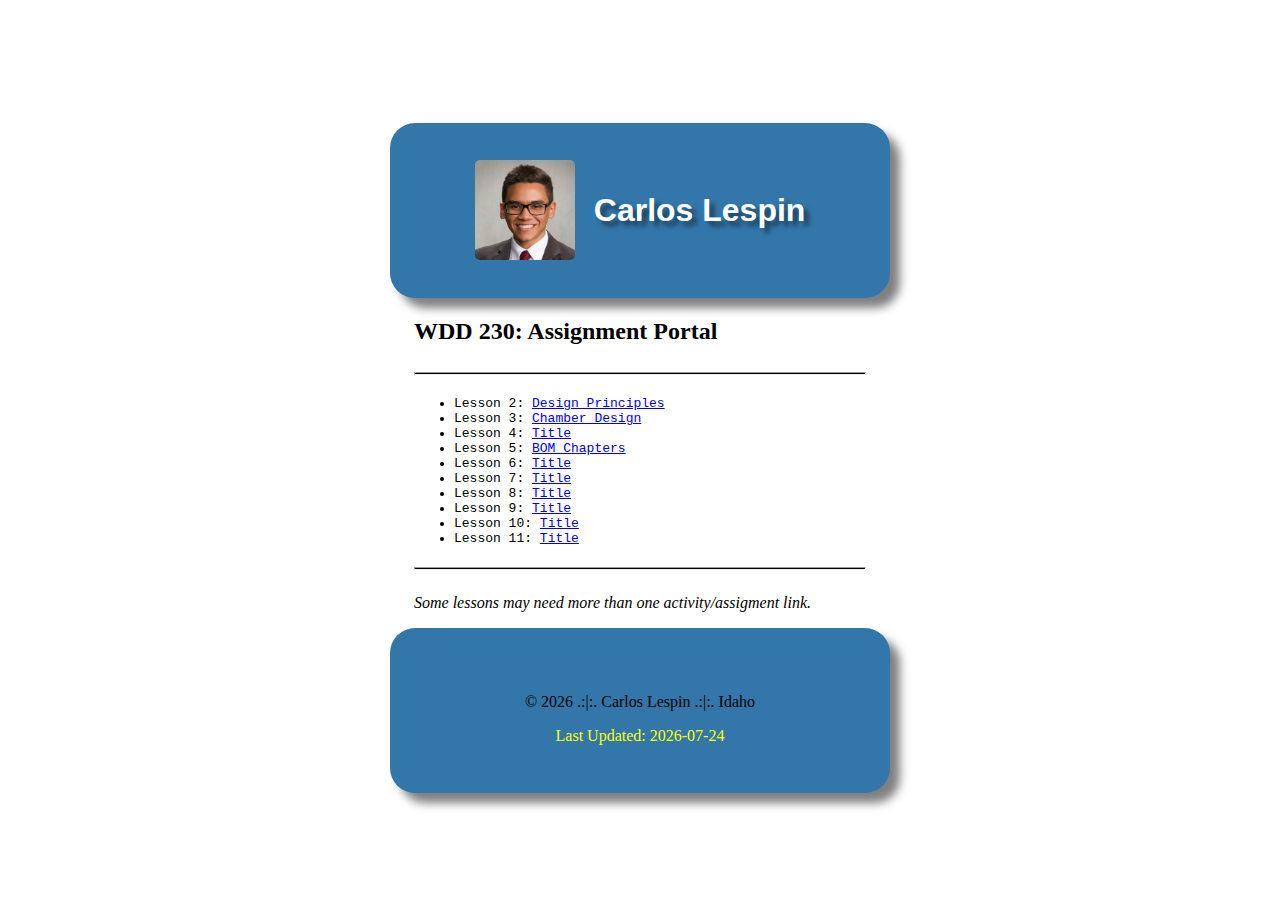
==== index.html @ 2c884ca5 "Update index.html" ====
<!DOCTYPE html>
<html lang="en">

<head>
  <meta name="viewport" content="width=device-width, initial-scale=1">
  <meta charset="UTF-8">
  <meta name="author" content="Carlos Lespin" />

<meta
  name="description"
  content="Assignment portal for Carlos Lespin in WDD 230: Web Frontend Development at Brigham Young University - Idaho" />
  
  <link rel="stylesheet" href="styles/style.css">
  
  <title>Assignment Portal</title>

</head>

<body>

<header>
    <div class="box header-box">
        <img src="images/profile-head-shot.jpg" alt="Carlos Lespin" height = "100" width="100">
        <h1 id="student_name">Carlos Lespin</h1>
    </div>
</header>


  <main>
  <div class="assignments">
  <h2>WDD 230: Assignment Portal</h2>
  <hr>
  <ul class="list">
    <li>Lesson 2: <a href="Lesson2/design-principles.html">Design Principles</a></li>
    <li>Lesson 3: <a href="Lesson3/index.html">Chamber Design</a></li>
    <li>Lesson 4: <a href="index2.html">Title</a></li>
    <li>Lesson 5: <a href="Lesson5/bom.html">BOM Chapters</a></li>
    <li>Lesson 6: <a href="index2.html">Title</a></li>
    <li>Lesson 7: <a href="index2.html">Title</a></li>
    <li>Lesson 8: <a href="index2.html">Title</a></li>
    <li>Lesson 9: <a href="index2.html">Title</a></li>
    <li>Lesson 10: <a href="index2.html">Title</a></li>
    <li>Lesson 11: <a href="index2.html">Title</a></li>
  </ul>
  <hr>
  <p><i>Some lessons may need more than one activity/assigment link.</i></p>
  </div> 

</main>
  



  <footer>
    <div class="box footer-box">
    <p id="footer-signature">  .:|:. Carlos Lespin .:|:. Idaho</p>
    <!--p><a href="mailto:hege@example.com">carlos.lespin.silva@gmail.com</a></p>-->
    <div id="footer-date" style="color: yellow;">  </div>
    
  </div>
  </footer>


  <script src="scripts/index.js"></script>
</body>
  


</html>
---- styles/style.css ----
body {
    display: flex;
    justify-content: center;
    flex-direction: column;
    align-items: center;
    height: 100vh;
  }

img {
    border-radius: 5px;
}

.box {

    display: flex;
    align-items: center;
    justify-content: space-around;
    border-radius: 25px;
    box-shadow: 10px 10px 10px rgba(0, 0, 0, .5);
    background-color: #3377AA;
}

.header-box {
    display: flex;
    align-items: center;
    justify-content: space-around;
    border-radius: 25px;
    padding: 75px; 
    width: 350px;
    height: 25px; 
}

header {
    font-family: Verdana, Geneva, Tahoma, sans-serif;
    color: white;
    text-shadow: 5px 5px 5px rgba(0, 0, 0, .5);
}


.assignments {
    display: flex;
    flex-direction: column;
}

.list {
    font-family: monospace;
}


.footer-box {
    display: flex;
    align-items: center;
    justify-content: center;
    flex-direction: column;
    border-radius: 25px;
    background-color: #3377AA;
    padding: 75px; 
    width: 350px;
    height: 15px; 
    
}



  #student_name {   
    display: flex;
  }


  hr {
    height:1px;
    width: 450px;
    background-color: black;
}
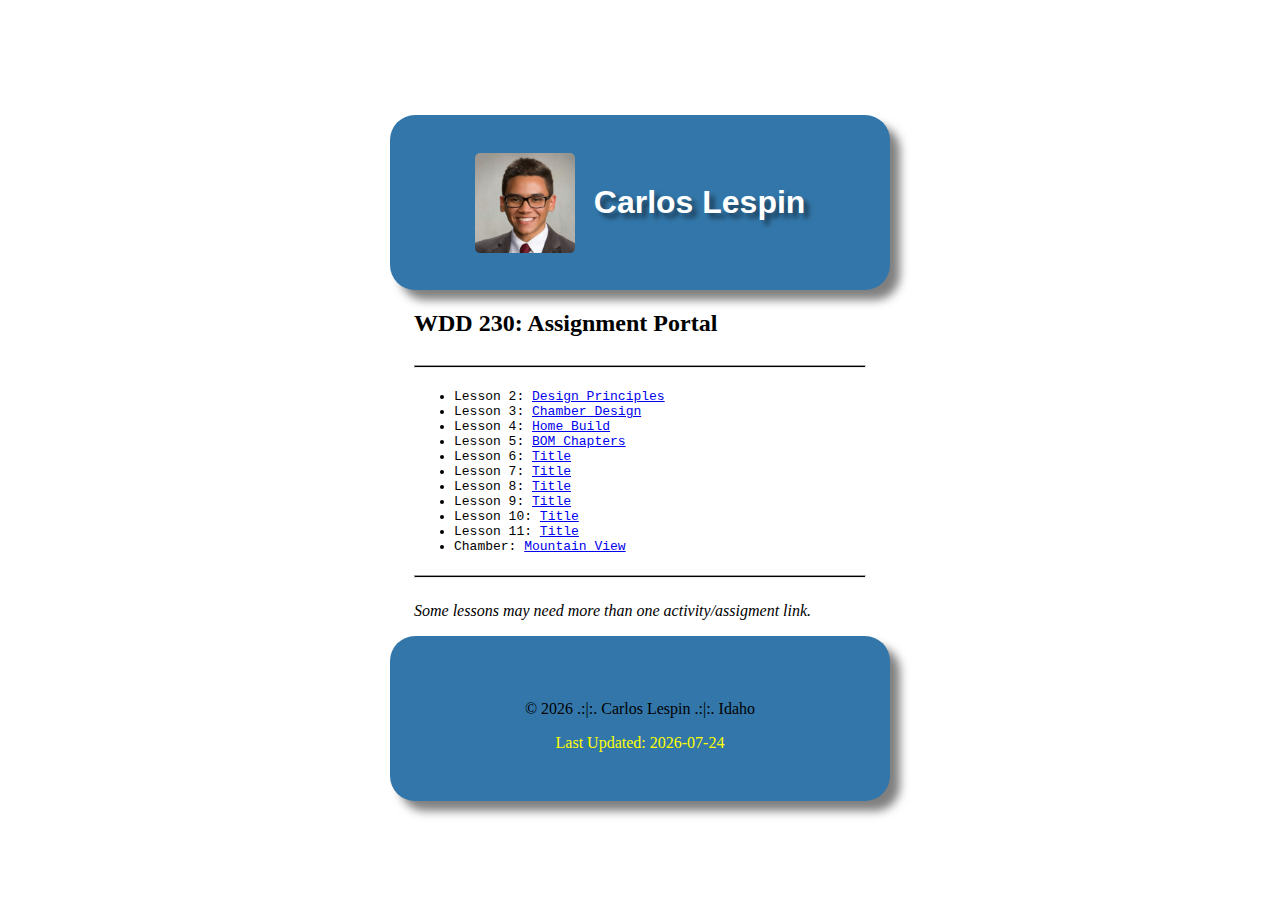
==== commit 155fb97e: "lesson4" ====
--- a/index.html
+++ b/index.html
@@ -33,7 +33,7 @@
   <ul class="list">
     <li>Lesson 2: <a href="Lesson2/design-principles.html">Design Principles</a></li>
     <li>Lesson 3: <a href="Lesson3/index.html">Chamber Design</a></li>
-    <li>Lesson 4: <a href="index2.html">Title</a></li>
+    <li>Lesson 4: <a href="Lesson4/index.html">Home Build</a></li>
     <li>Lesson 5: <a href="Lesson5/bom.html">BOM Chapters</a></li>
     <li>Lesson 6: <a href="index2.html">Title</a></li>
     <li>Lesson 7: <a href="index2.html">Title</a></li>
@@ -41,6 +41,7 @@
     <li>Lesson 9: <a href="index2.html">Title</a></li>
     <li>Lesson 10: <a href="index2.html">Title</a></li>
     <li>Lesson 11: <a href="index2.html">Title</a></li>
+    <li>Chamber: <a href="chamber/index.html">Mountain View</a></li>
   </ul>
   <hr>
   <p><i>Some lessons may need more than one activity/assigment link.</i></p>
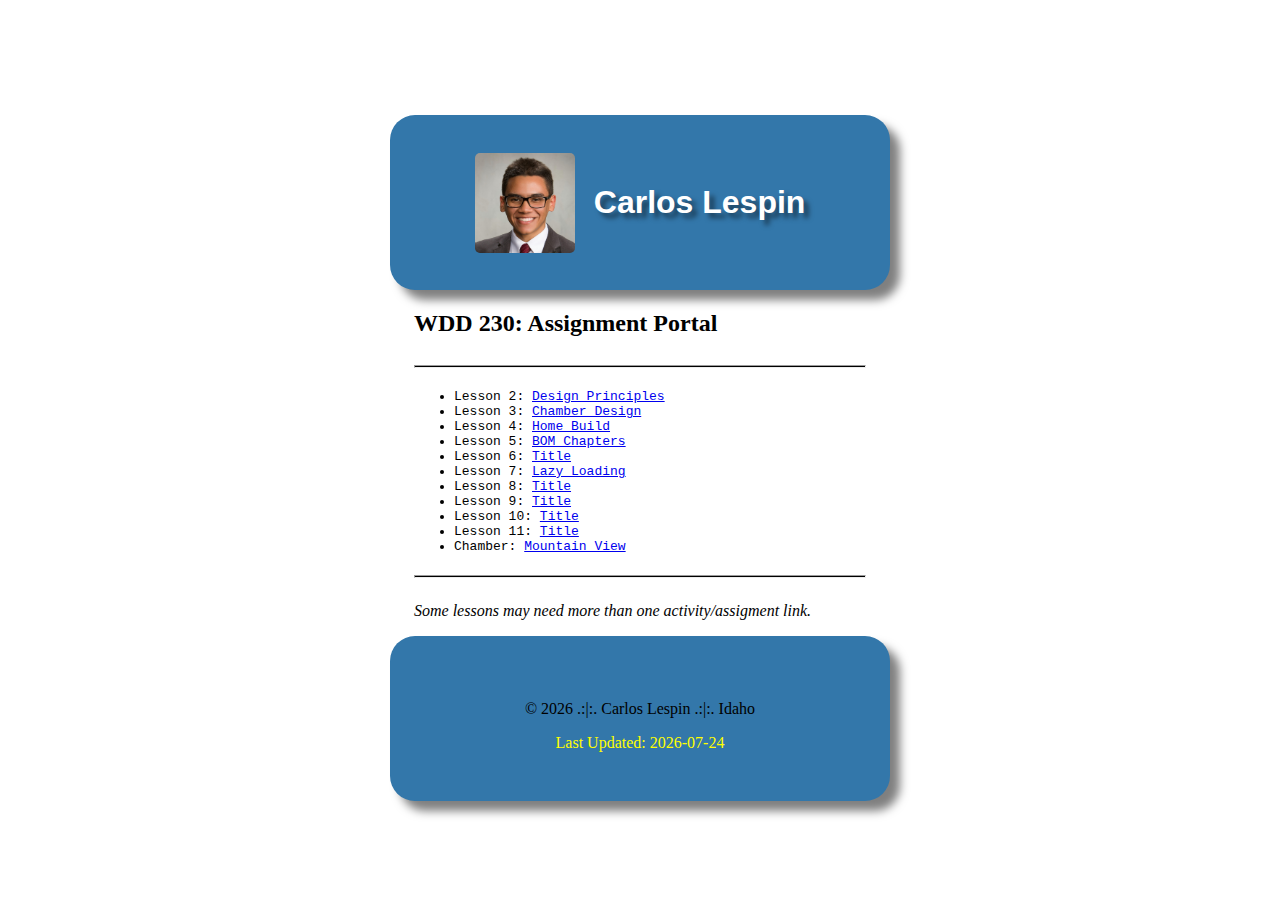
==== commit 8f7391ef: "added lazy loading" ====
--- a/index.html
+++ b/index.html
@@ -36,7 +36,7 @@
     <li>Lesson 4: <a href="Lesson4/index.html">Home Build</a></li>
     <li>Lesson 5: <a href="Lesson5/bom.html">BOM Chapters</a></li>
     <li>Lesson 6: <a href="index2.html">Title</a></li>
-    <li>Lesson 7: <a href="index2.html">Title</a></li>
+    <li>Lesson 7: <a href="Lesson7/lazyload.html">Lazy Loading</a></li>
     <li>Lesson 8: <a href="index2.html">Title</a></li>
     <li>Lesson 9: <a href="index2.html">Title</a></li>
     <li>Lesson 10: <a href="index2.html">Title</a></li>
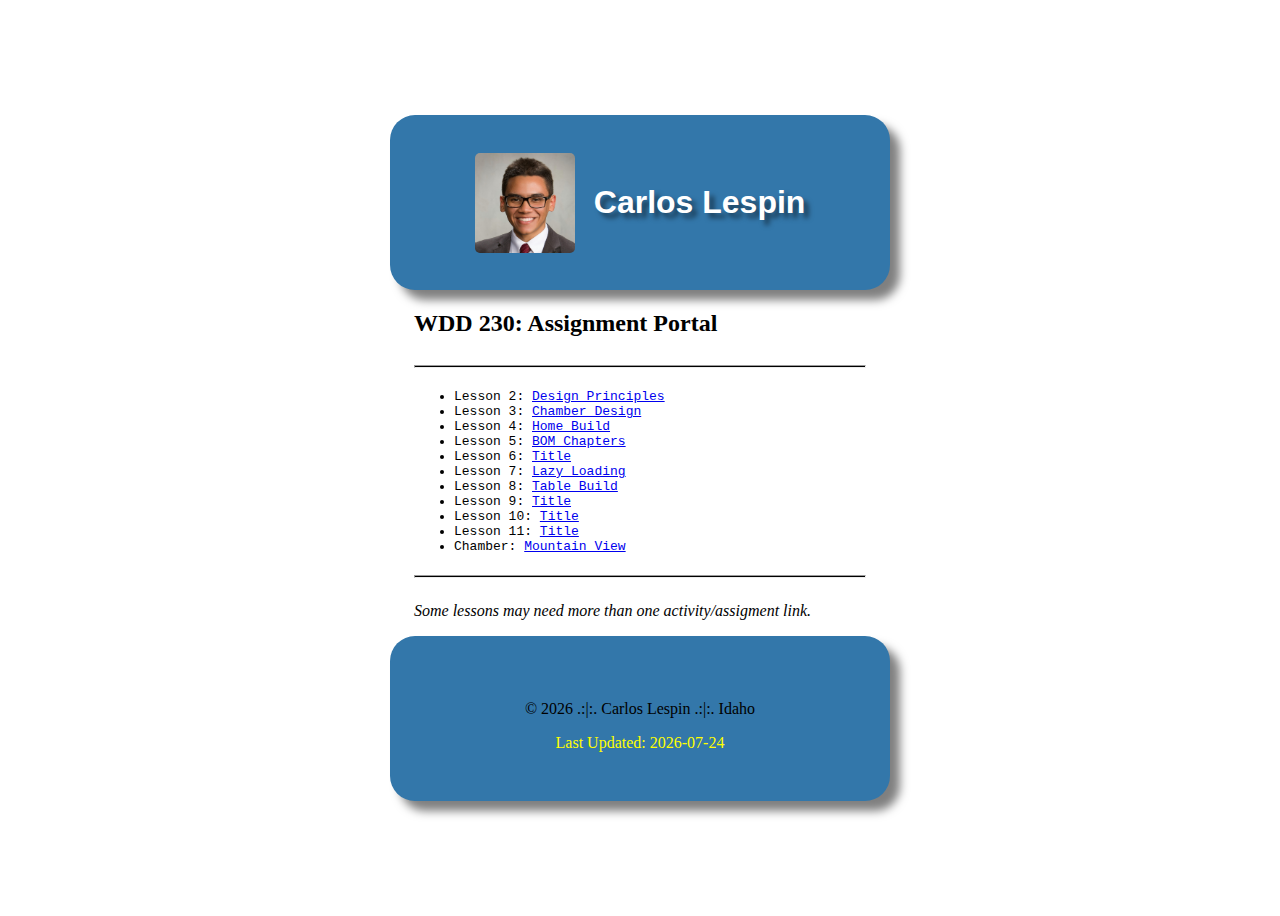
==== commit 4a0c4cc5: "added lesson8" ====
--- a/index.html
+++ b/index.html
@@ -37,7 +37,7 @@
     <li>Lesson 5: <a href="Lesson5/bom.html">BOM Chapters</a></li>
     <li>Lesson 6: <a href="index2.html">Title</a></li>
     <li>Lesson 7: <a href="Lesson7/lazyload.html">Lazy Loading</a></li>
-    <li>Lesson 8: <a href="index2.html">Title</a></li>
+    <li>Lesson 8: <a href="Lesson8/tablebuild.html">Table Build</a></li>
     <li>Lesson 9: <a href="index2.html">Title</a></li>
     <li>Lesson 10: <a href="index2.html">Title</a></li>
     <li>Lesson 11: <a href="index2.html">Title</a></li>
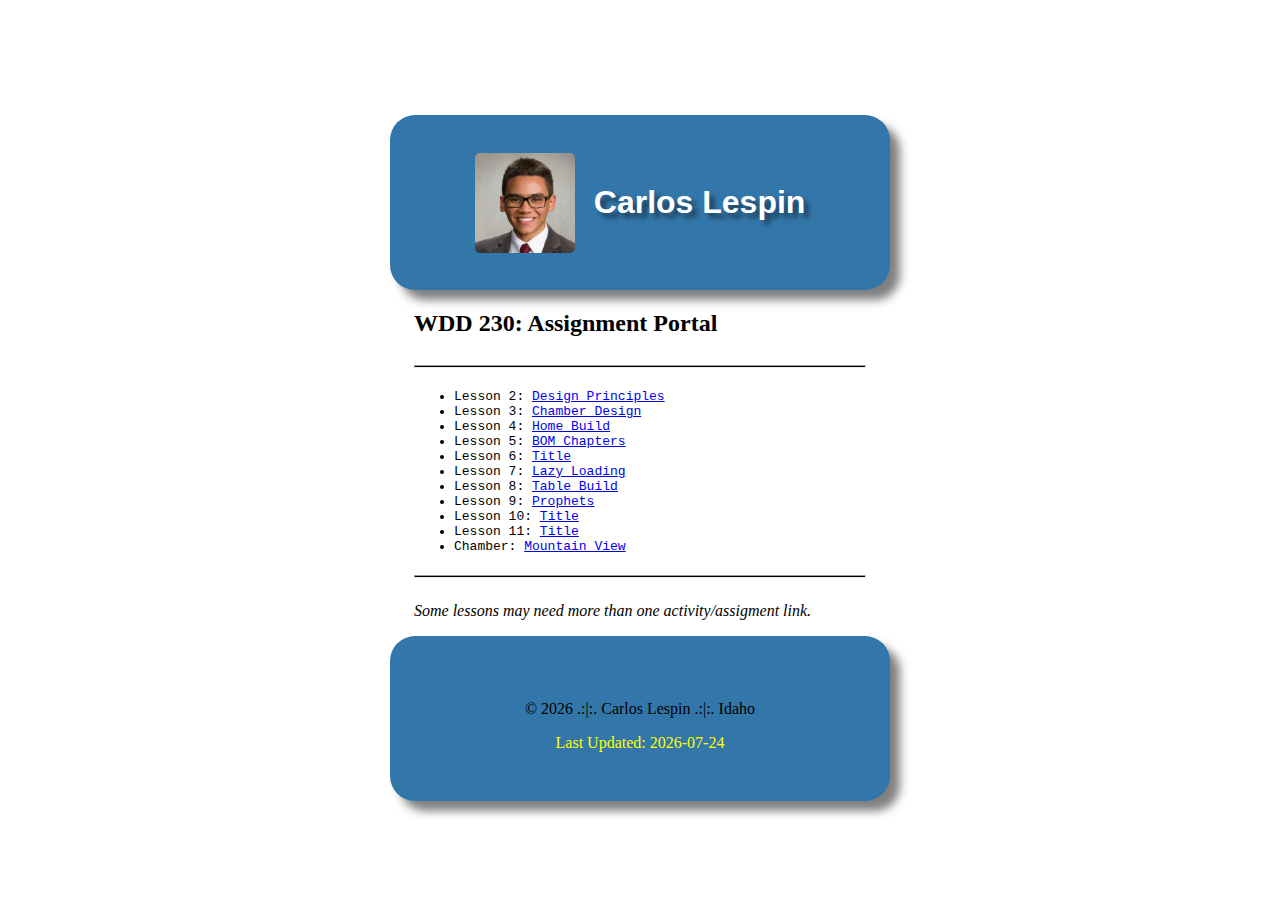
==== commit 030f6d0f: "Update index.html" ====
--- a/index.html
+++ b/index.html
@@ -38,7 +38,7 @@
     <li>Lesson 6: <a href="index2.html">Title</a></li>
     <li>Lesson 7: <a href="Lesson7/lazyload.html">Lazy Loading</a></li>
     <li>Lesson 8: <a href="Lesson8/tablebuild.html">Table Build</a></li>
-    <li>Lesson 9: <a href="index2.html">Title</a></li>
+    <li>Lesson 9: <a href="Lesson9/prophets.html">Prophets</a></li>
     <li>Lesson 10: <a href="index2.html">Title</a></li>
     <li>Lesson 11: <a href="index2.html">Title</a></li>
     <li>Chamber: <a href="chamber/index.html">Mountain View</a></li>
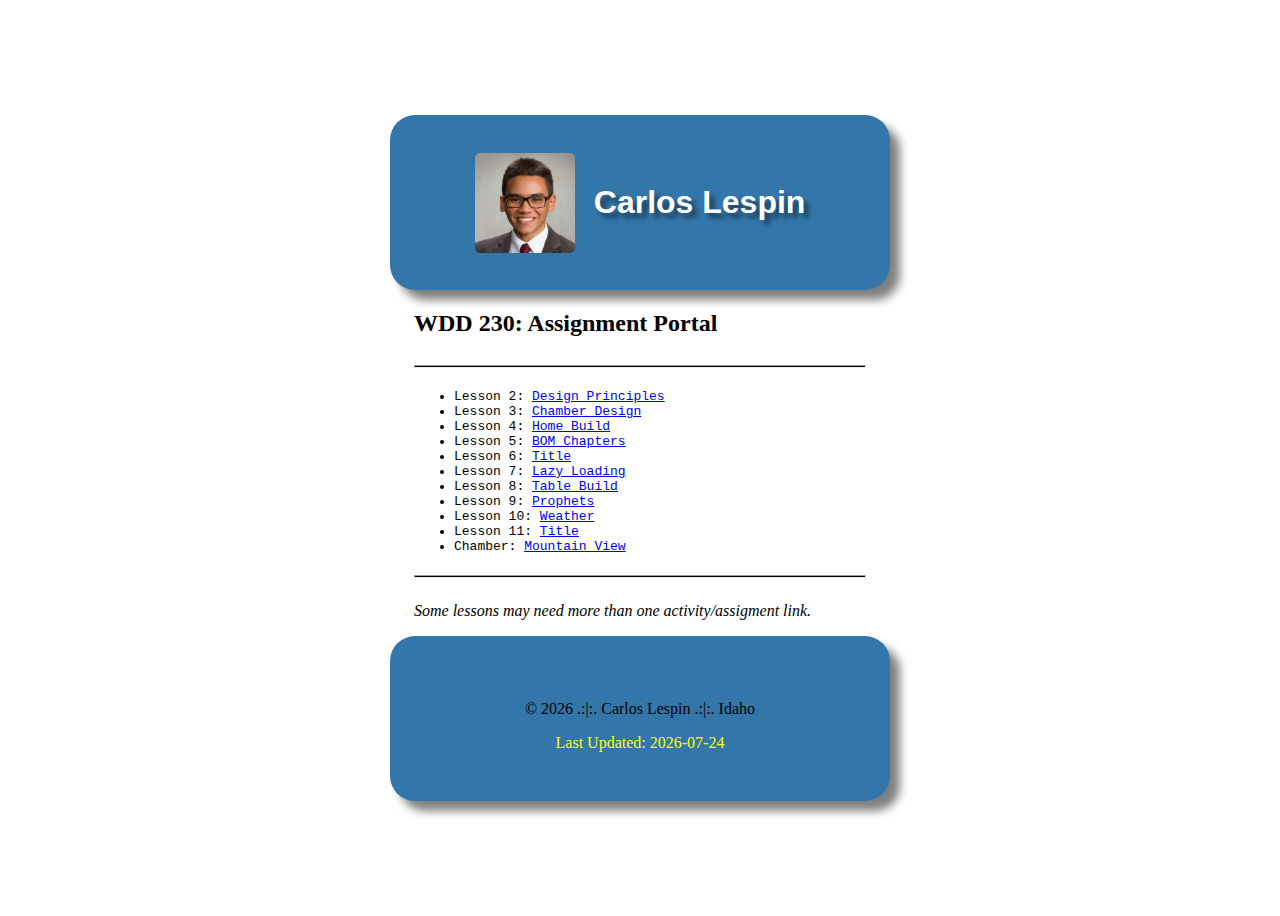
==== commit 590dd8db: "added Lesson10" ====
--- a/index.html
+++ b/index.html
@@ -39,7 +39,7 @@
     <li>Lesson 7: <a href="Lesson7/lazyload.html">Lazy Loading</a></li>
     <li>Lesson 8: <a href="Lesson8/tablebuild.html">Table Build</a></li>
     <li>Lesson 9: <a href="Lesson9/prophets.html">Prophets</a></li>
-    <li>Lesson 10: <a href="index2.html">Title</a></li>
+    <li>Lesson 10: <a href="Lesson10/weather.html">Weather</a></li>
     <li>Lesson 11: <a href="index2.html">Title</a></li>
     <li>Chamber: <a href="chamber/index.html">Mountain View</a></li>
   </ul>
